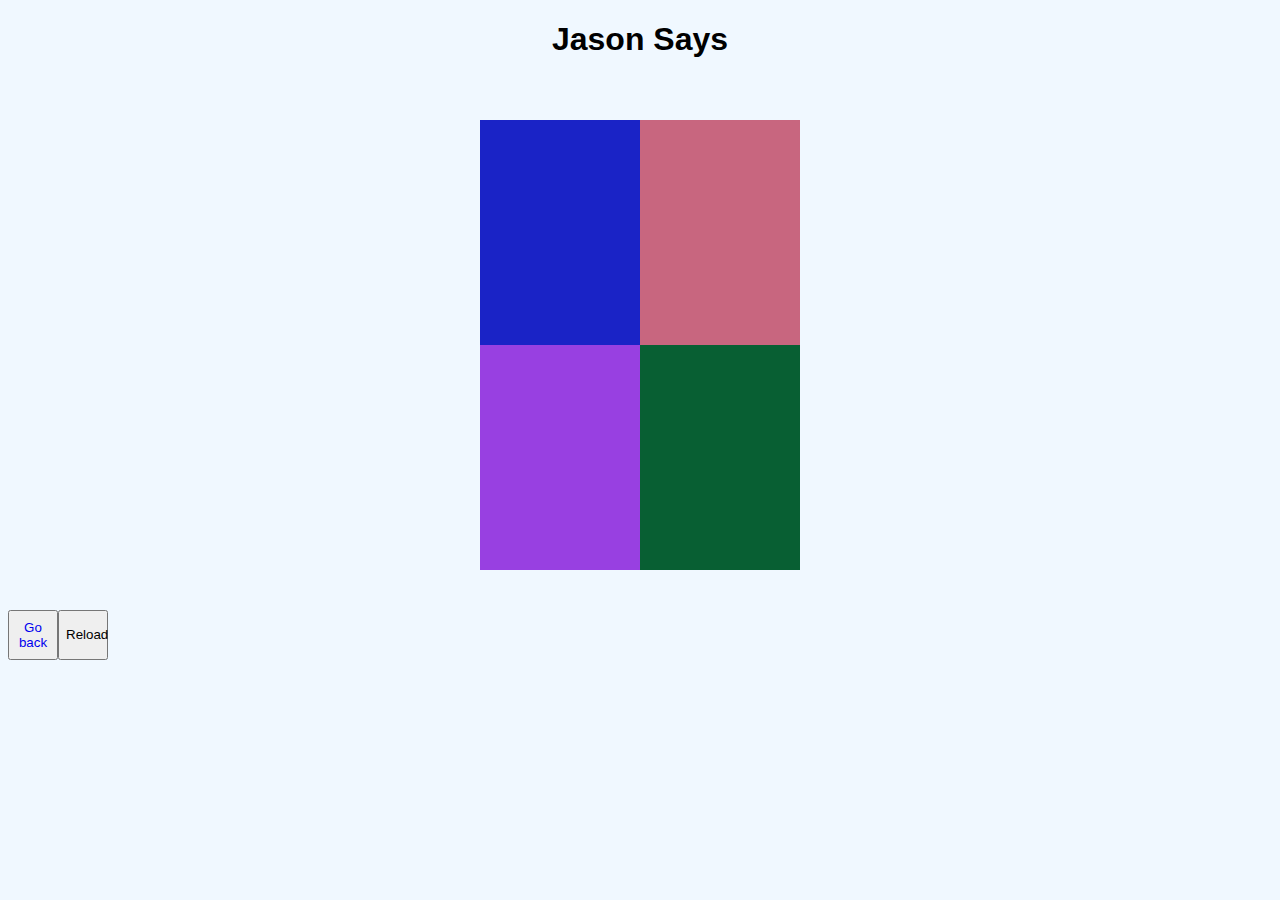
==== game-page.html @ 16cf77bb "changed names and fixed for media queries" ====
<!DOCTYPE html>
<html lang="en">

<head>
    <meta charset="UTF-8">
    <title>Jason Says</title>
    <link href='main.css' rel='stylesheet'>
    <script src='query.js'></script>
    <script src='main.js'></script>
</head>

<body>
    <h1>Jason Says</h1>
    <p class="timer"></p>
    <div id="main">
        <div class="gamepiece" id="0"></div>
        <div class="gamepiece" id="1"></div>
        <div class="gamepiece" id="2"></div>
        <div class="gamepiece" id="3"></div>
    </div>
    <p class="score"></p>
    <div id="buttons">
        <button><a href='landing-page.html'>Go back</a></button>
        <button>Reload</button>
    </div>
</body>

</html>
---- main.css ----
* {
            font-family: 'Helvetica'
        }
        
        p {
            text-align: center;
            font-size: 50px;
            padding: 20px;
            margin: 0 auto;
        }
        
        #main {
            margin: 0 auto;
            width: 25vw;
            height: 50vh;
            display: flex;
            flex-direction: row;
            align-items: flex-start;
            align-content: space-between;
            flex-wrap: wrap;
        }
        
        .gamepiece {
            position: relative;
            margin: 0 auto;
            height: 25vh;
            width: 12.5vw;
        }
        
        h1 {
            text-align: center;
        }
        
        h2 {
            text-align: center;
        }
        
        form {
            text-align: center;
        }
        
        a {
            text-decoration: none;
        }
        
        button {
            display: block;
            height: 50px;
            width: 50px;
        }
        
        #buttons {
            display: flex;
            flex-direction: row;
            justify-content: flex-start;
        }
        
        .box {
            line-height: 12.0;
            text-align: center;
            position: absolute;
            height: 200px;
            border: 1px solid rgba(0, 0, 0, 0.3);
            width: 200px;
            opacity: 40%;
        }
        
        body {
            background-color: aliceblue;
        }
        
        @media (min-width: 300px) and (max-width: 700px) {
            #main {
                margin: 0 auto;
                width: 25vw;
                height: 25vh;
                display: flex;
                flex-direction: row;
                align-items: flex-start;
                align-content: space-between;
                flex-wrap: wrap;
            }
            .gamepiece {
                height: 12.5vh;
                width: 12.5vw;
                margin: 0 auto;
            }
        }
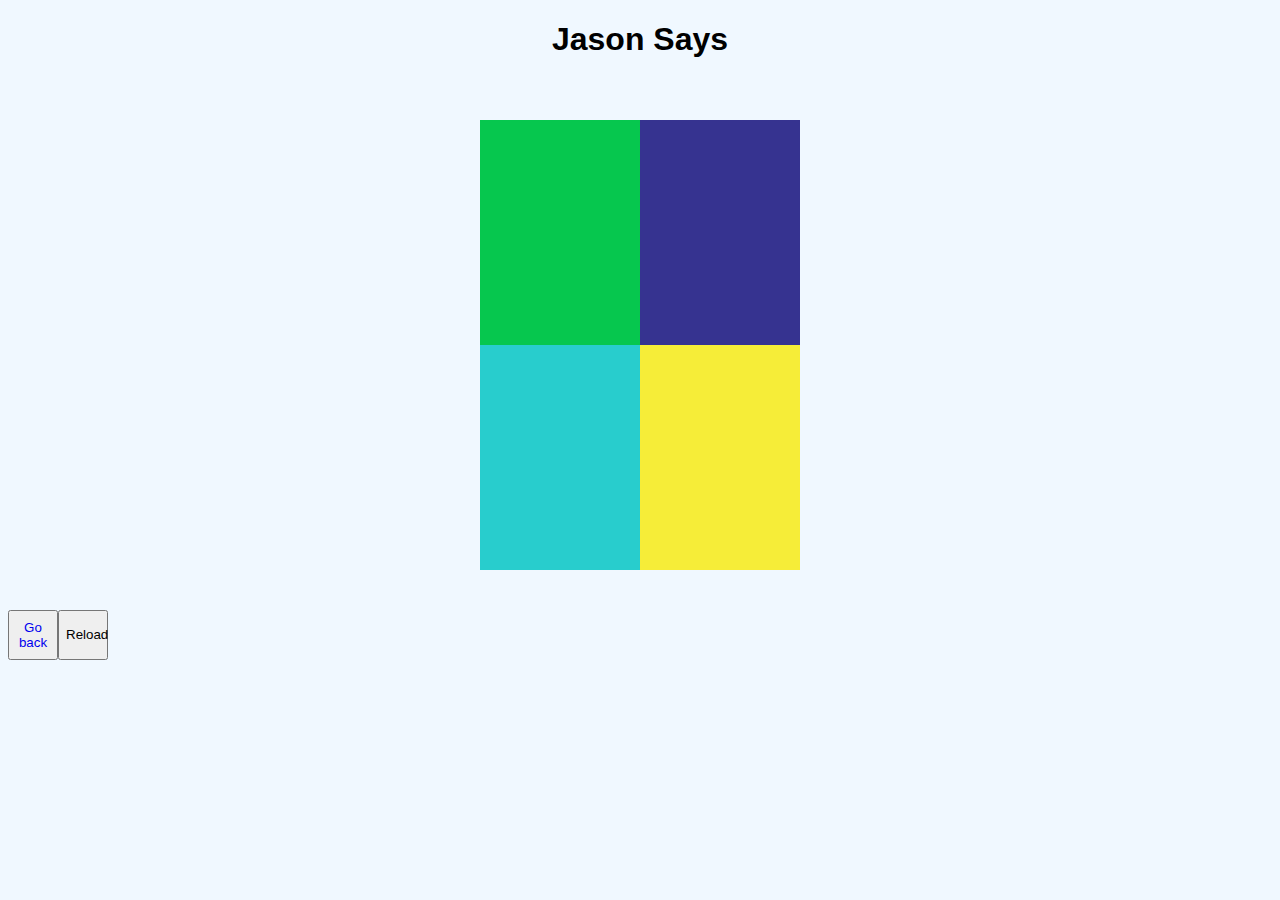
==== commit ca7564b7: "last-minute stuff like rules and stuff" ====
--- a/game-page.html
+++ b/game-page.html
@@ -20,7 +20,7 @@
     </div>
     <p class="score"></p>
     <div id="buttons">
-        <button><a href='landing-page.html'>Go back</a></button>
+        <button><a href='index.html'>Go back</a></button>
         <button>Reload</button>
     </div>
 </body>
